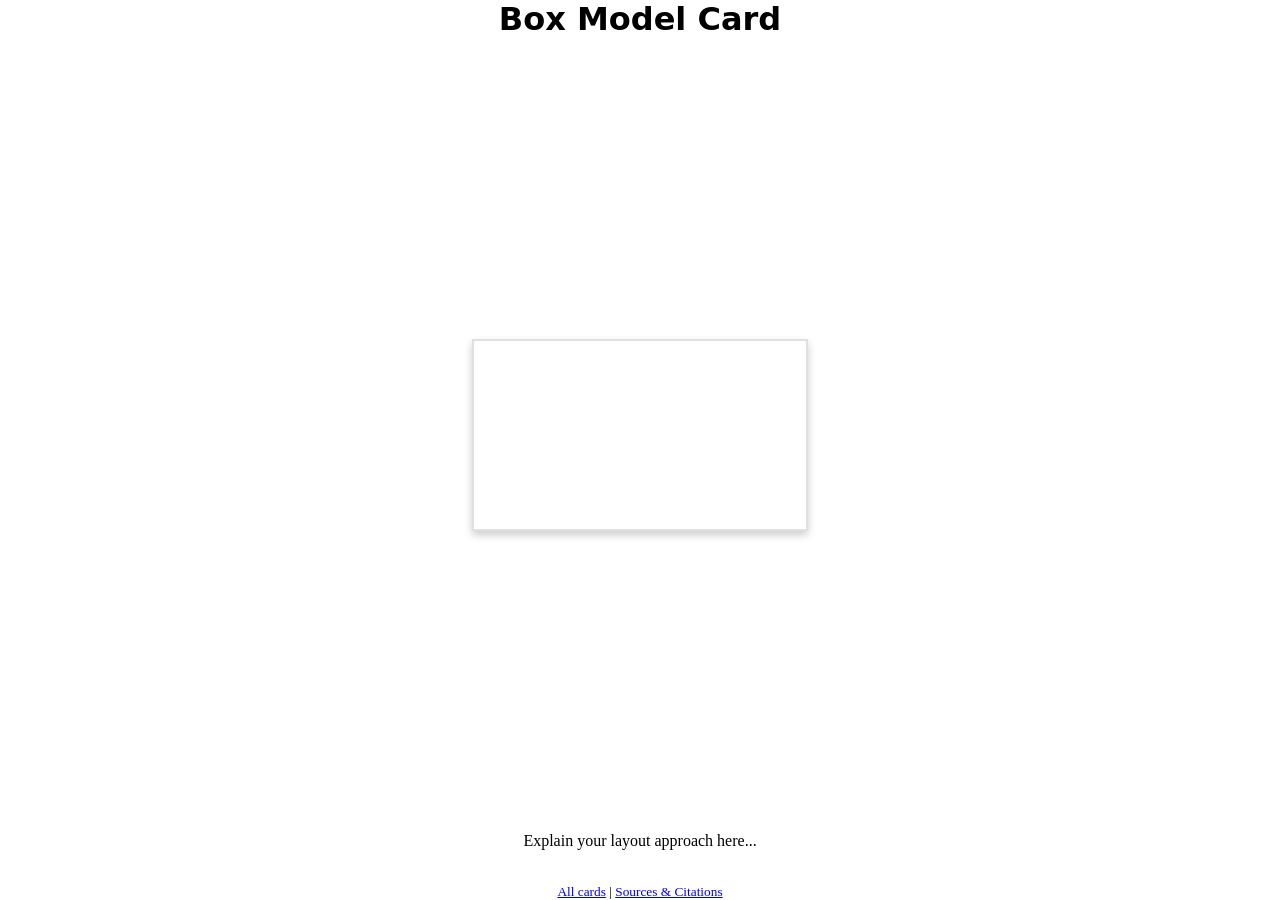
==== box.html @ 65329f37 "Initial commit" ====
<!DOCTYPE html>
<html lang="en">
  <head>
    <meta charset="utf-8">
    <meta name="viewport" content="width=device-width, initial-scale=1">
    <title>Box Model Card</title>
    <link rel="stylesheet" href="./template.css">
    <link rel="stylesheet" href="./box.css">
  </head>
  <body>
    <h1>Box Model Card</h1>

    <!-- Change landscape to portrait or square
     for a different size card -->
    <div class="card landscape">
      <div class="card-front">
        <!-- Front of card here -->
      </div>
      <div class="card-back">
        <!-- Back of card here -->
      </div>
    </div>

    <p>Explain your layout approach here...</p>

    <footer>
      <small>
        <a href="index.html">All cards</a> |
        <a href="citations.html">Sources &amp; Citations</a>
      </small>
    </footer>

    <script src="./script.js"></script>
  </body>
</html>
---- template.css ----
/* 
 * PROJECT TEMPLATE    
 * DO NOT MODIFY       
 * 
 * Your code should go in box.css and flex.css
 *
 * -------------------------------------------------------------
 * This file contains the core layout and card styles for the project.
 * Please do NOT change anything here. 
 * All your custom CSS should go in the other files as directed.
 * -------------------------------------------------------------
 */

.card {
  box-shadow: 0 4px 8px 0 rgba(0, 0, 0, 0.2);
  margin-left: auto;
  margin-right: auto;
  margin-top: auto;
  margin-bottom: auto;
  perspective: 1000px;
  cursor: pointer;
  transform-style: preserve-3d;
  transition: all 0.3s ease;
}

.card.landscape {
  width: 3.5in;
  height: 2in;
}

.card.portrait {
  height: 3.5in;
  width: 2in;
}

.card.square {
  width: 2.5in;
  height: 2.5in;
}

/* Hover effect - slight tilt to show interactivity */
.card:hover {
  scale: 1.05;
}

/* Flipped state - full rotation */
.card.flipped {
  transform: rotateY(180deg);
}

.card-front,
.card-back {
  position: absolute;
  width: 100%;
  height: 100%;
  backface-visibility: hidden;
  border-radius: inherit;
  box-sizing: border-box;
}

.card-front {
  border: 2px solid #e0e0e0;
}

.card-back {
  transform: rotateY(180deg);
}
body {
  display: flex;
  flex-direction: column;
  justify-content: center;
  align-items: center;
  gap: 32px;
  min-height: 100vh;
  margin: 0;
}

body > h1,
body > h2,
body > .attribution {
  font-family: system-ui, -apple-system, BlinkMacSystemFont, "Segoe UI", Roboto,
    Oxygen, Ubuntu, Cantarell, "Open Sans", "Helvetica Neue", sans-serif;
}
p.attribution {
  font-style: italic;
}
---- box.css ----
/* RESET: Browsers add space above and below headings and paragraphs.
 * We turn that off so every bit of space on your card is space YOU
 * chose with margin and padding. */
p,
h1,
h2,
h3,
h4,
h5,
h6 {
  margin-block: 0;
}

/* WIREFRAME: Uncomment this to see the outline of every box on your
 * card. (An outline takes up no space, so it won't change your layout.)
 * Comment it back out when you are done. */
/*
.card * {
  outline: 1px dashed red;
}
*/

/* Your box model card styles go here!
 * Layout with margin, padding, border, width, and height only
 * (no flexbox or grid). */
.card h1 {
  /* Demo style -- remove me and write your own */
  color: red;
  margin-left: 1.5in;
}
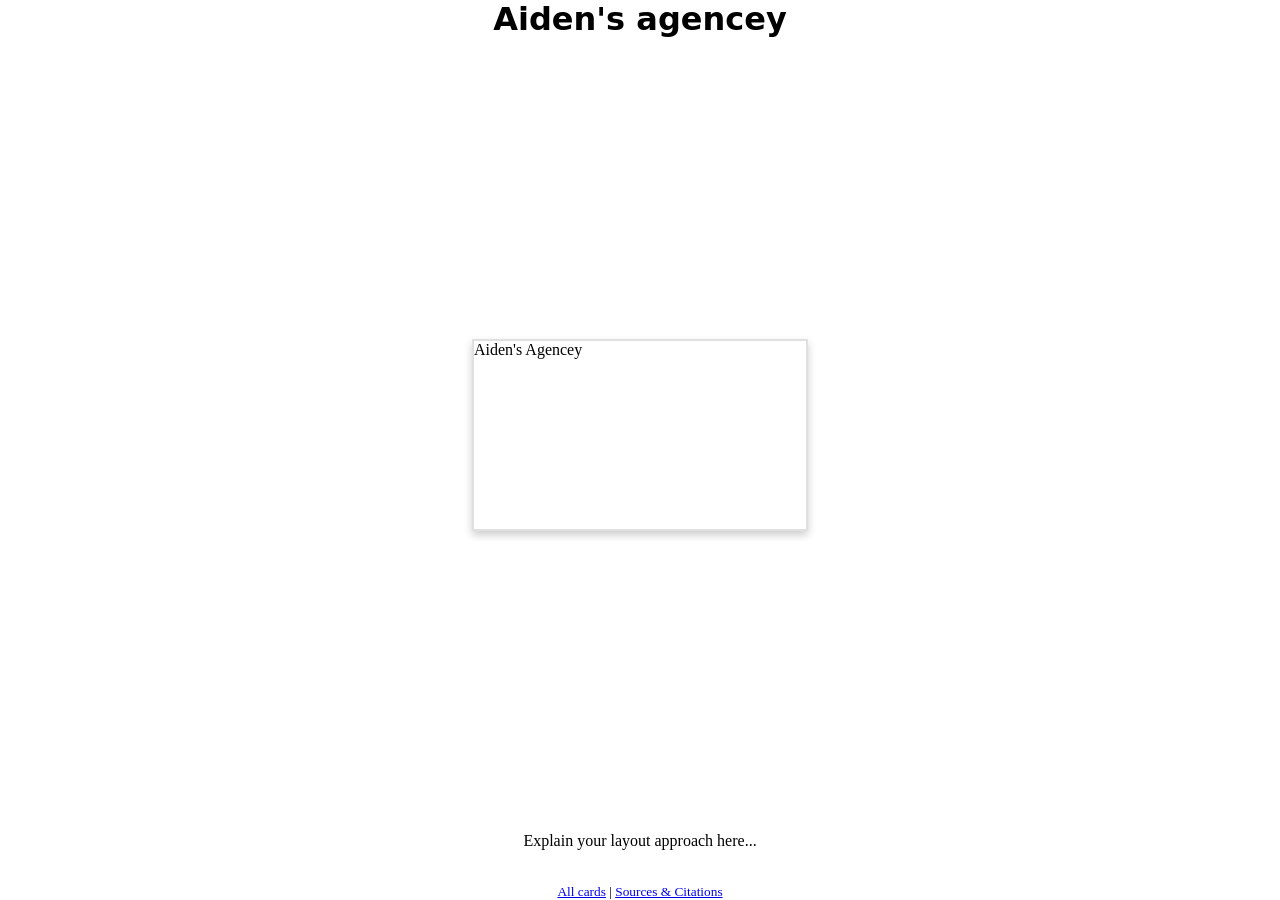
==== commit b72d968e: "name" ====
--- a/box.html
+++ b/box.html
@@ -8,13 +8,13 @@
     <link rel="stylesheet" href="./box.css">
   </head>
   <body>
-    <h1>Box Model Card</h1>
+    <h1>Aiden's agencey</h1>
 
     <!-- Change landscape to portrait or square
      for a different size card -->
     <div class="card landscape">
       <div class="card-front">
-        <!-- Front of card here -->
+        <p>Aiden's Agencey</p> <!-- Front of card here -->
       </div>
       <div class="card-back">
         <!-- Back of card here -->
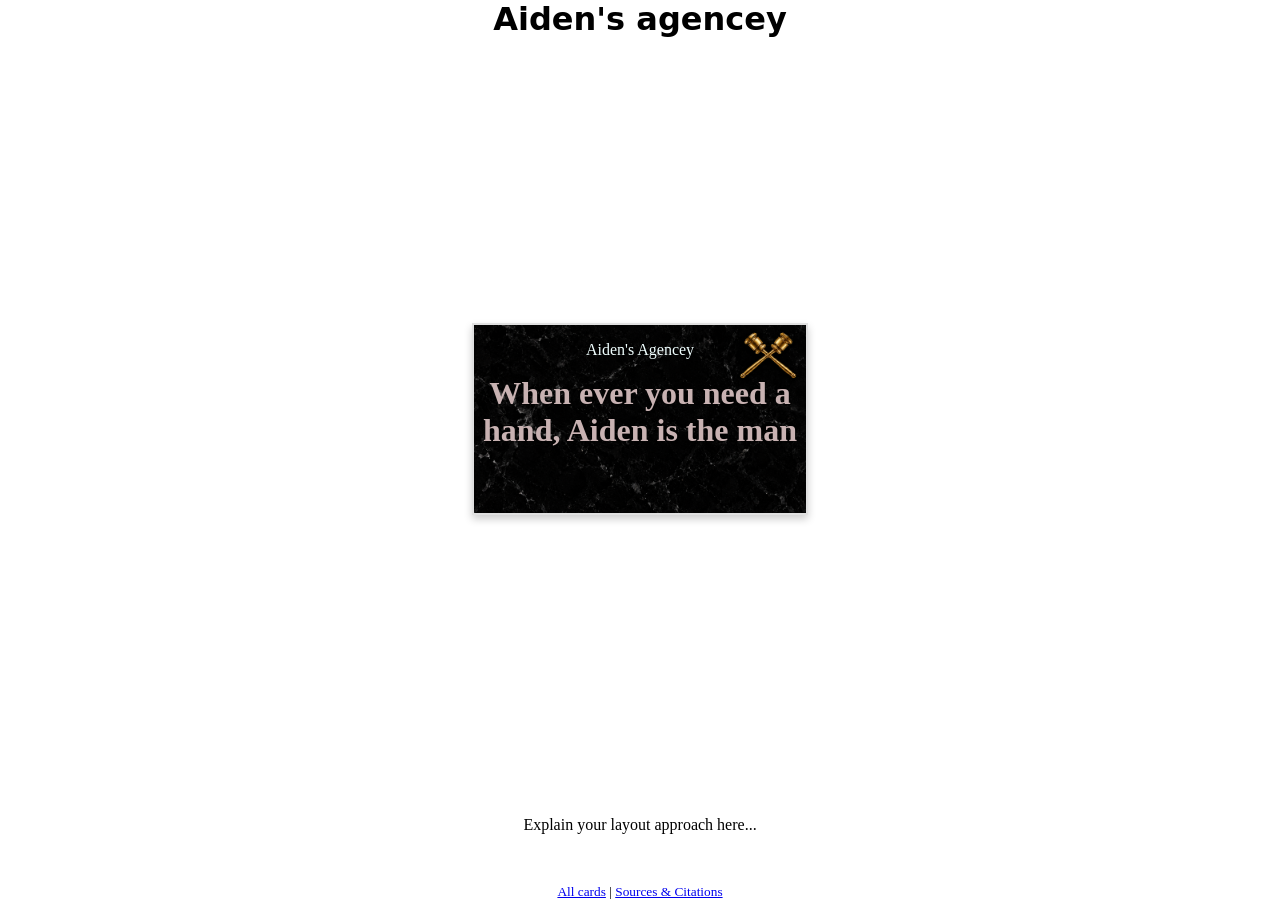
==== commit e57e566b: "Photo and writing" ====
--- a/box.html
+++ b/box.html
@@ -14,7 +14,9 @@
      for a different size card -->
     <div class="card landscape">
       <div class="card-front">
-        <p>Aiden's Agencey</p> <!-- Front of card here -->
+        <p>Aiden's Agencey</p>
+        <h1>When ever you need a hand, <b>Aiden</b> is the man</h1>
+        <!-- Front of card here -->
       </div>
       <div class="card-back">
         <!-- Back of card here -->
--- a/box.css
+++ b/box.css
@@ -1,7 +1,8 @@
 /* RESET: Browsers add space above and below headings and paragraphs.
  * We turn that off so every bit of space on your card is space YOU
  * chose with margin and padding. */
-p,
+
+
 h1,
 h2,
 h3,
@@ -25,6 +26,16 @@
  * (no flexbox or grid). */
 .card h1 {
   /* Demo style -- remove me and write your own */
-  color: red;
-  margin-left: 1.5in;
+  color: rgb(200, 178, 178);
+  text-align: center;
 }
+
+.card p {
+  text-align: center;
+  color: azure;
+}
+
+.card-front {
+  background-image: url(./images/front-card.png);
+  background-size: cover;
+}
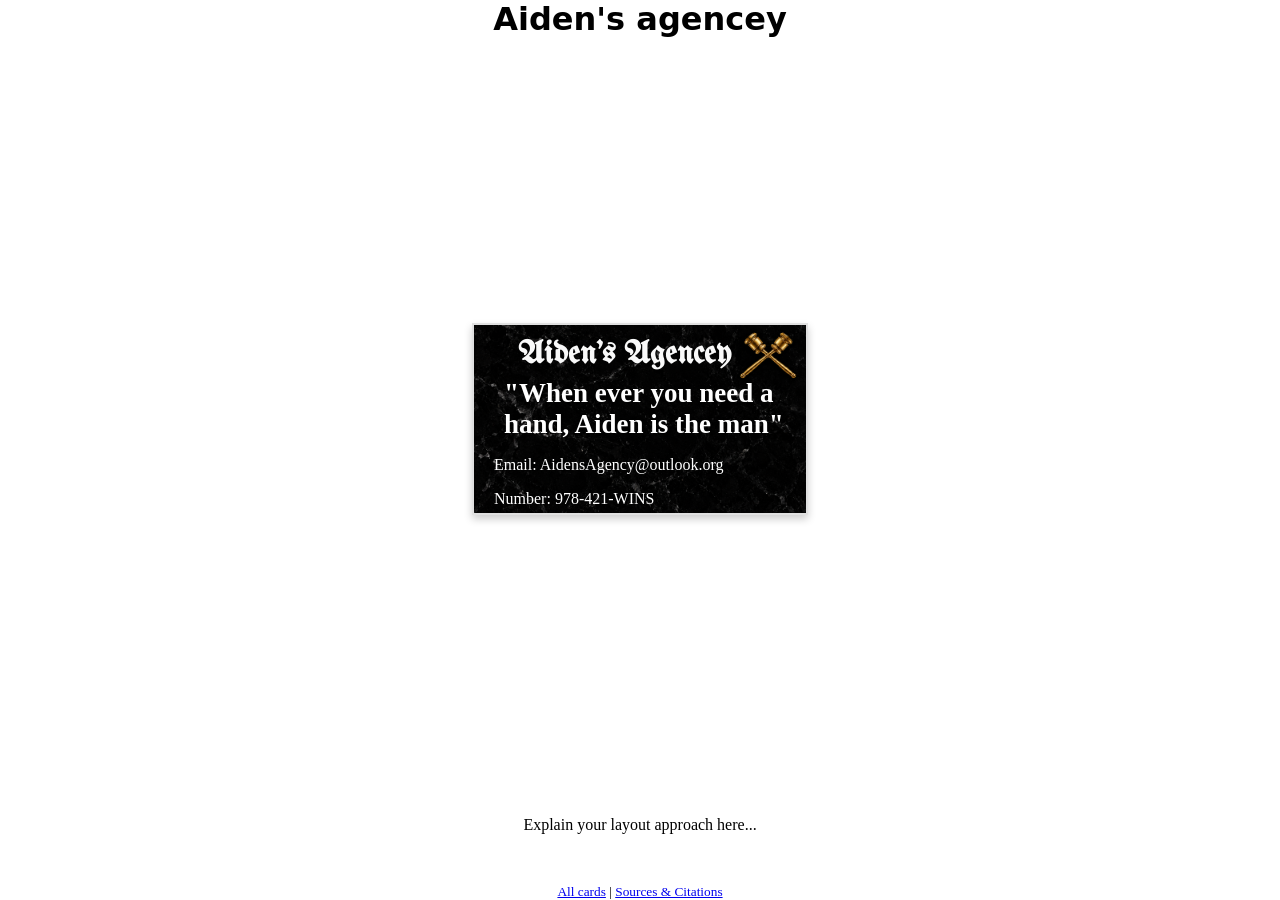
==== commit b982de64: "finishing box card" ====
--- a/box.html
+++ b/box.html
@@ -6,6 +6,10 @@
     <title>Box Model Card</title>
     <link rel="stylesheet" href="./template.css">
     <link rel="stylesheet" href="./box.css">
+    <link rel="preconnect" href="https://fonts.googleapis.com">
+    <link rel="preconnect" href="https://fonts.gstatic.com" crossorigin>
+    <link href="https://fonts.googleapis.com/css2?family=UnifrakturMaguntia&display=swap"
+      rel="stylesheet">
   </head>
   <body>
     <h1>Aiden's agencey</h1>
@@ -14,8 +18,10 @@
      for a different size card -->
     <div class="card landscape">
       <div class="card-front">
-        <p>Aiden's Agencey</p>
-        <h1>When ever you need a hand, <b>Aiden</b> is the man</h1>
+        <h1>Aiden's Agencey</h1>
+        <h2> "When ever you need a hand, <b>Aiden</b> is the man"</h2>
+        <p> Email: AidensAgency@outlook.org</p>
+        <p>Number: 978-421-WINS</p>
         <!-- Front of card here -->
       </div>
       <div class="card-back">
--- a/box.css
+++ b/box.css
@@ -24,18 +24,40 @@
 /* Your box model card styles go here!
  * Layout with margin, padding, border, width, and height only
  * (no flexbox or grid). */
-.card h1 {
-  /* Demo style -- remove me and write your own */
-  color: rgb(200, 178, 178);
-  text-align: center;
+
+/* Demo style -- remove me and write your own */
+.card h2 {
+  color: rgb(255, 255, 255);
+  margin-left: 30px;
+  margin-top: 20px;
+  font-size: 27px;
 }
 
-.card p {
+.card h1 {
   text-align: center;
-  color: azure;
+  color: rgb(249, 249, 249);
+  width: 300px;
+  height: 20px;
+  margin-right: 60px;
+  padding-top: 13px;
+  font-family: "UnifrakturMaguntia", sans-serif;
+
 }
 
 .card-front {
   background-image: url(./images/front-card.png);
   background-size: cover;
 }
+
+.card p {
+  color: rgb(255, 255, 255);
+  border-left: 30px;
+  padding-left: 20px;
+  font-size: medium;
+
+}
+
+.card-back {
+  background-image: url(./images/back-card.png);
+  background-size: cover;
+}
